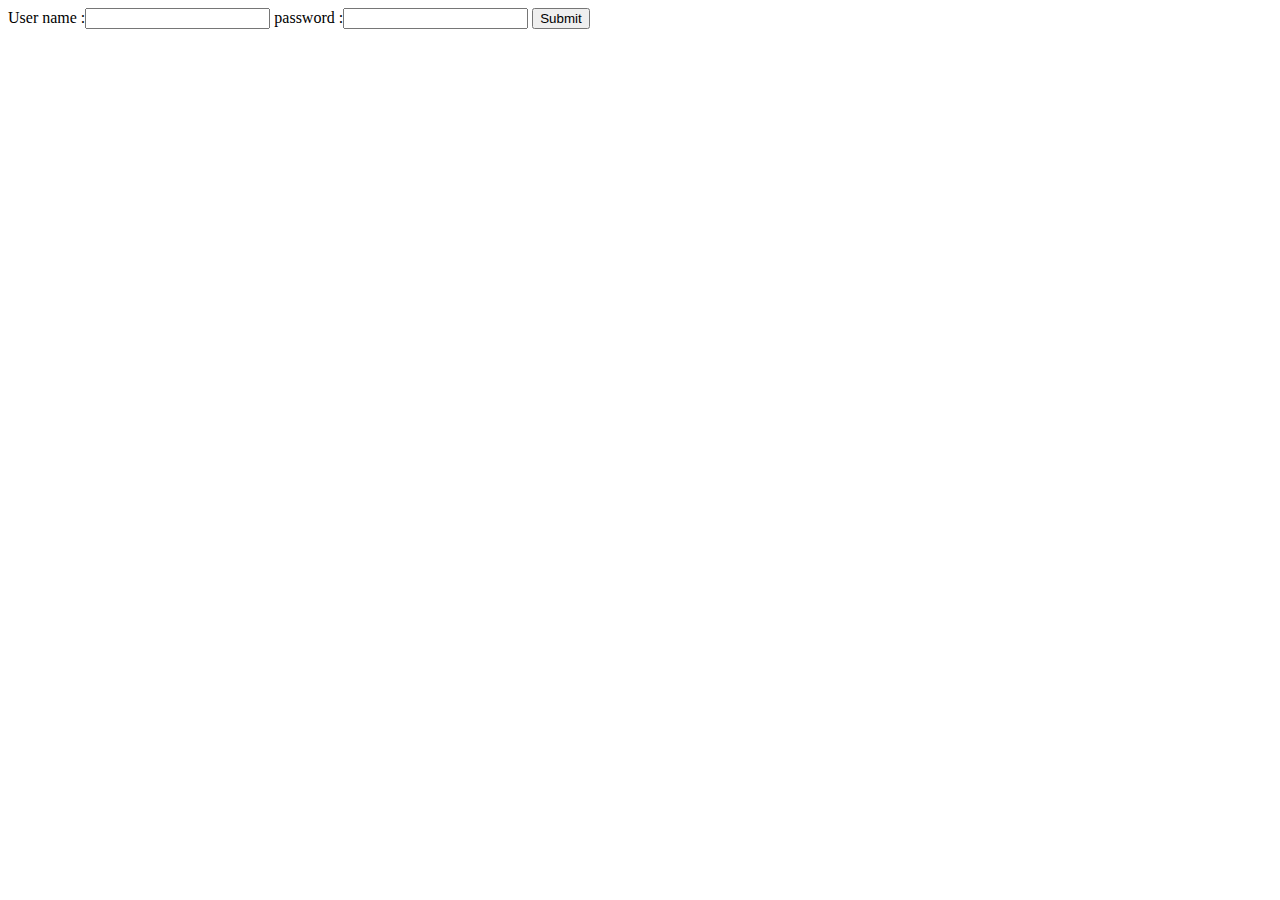
==== Devanjal_Kotia/Login.html @ a67a3f91 "Login" ====
<!DOCTYPE html PUBLIC "-//W3C//DTD HTML 4.01 Transitional//EN" "http://www.w3.org/TR/html4/loose.dtd">
<html>
<head>
<meta http-equiv="Content-Type" content="text/html; charset=ISO-8859-1">
<title>atozknowledge.com demo Login</title>
</head>
<body>
<form action="login.jsp" method="post">

User name :<input type="text" name="usr" />
password :<input type="password" name="pwd" />
<input type="submit" />

</form>
</body>
</html>
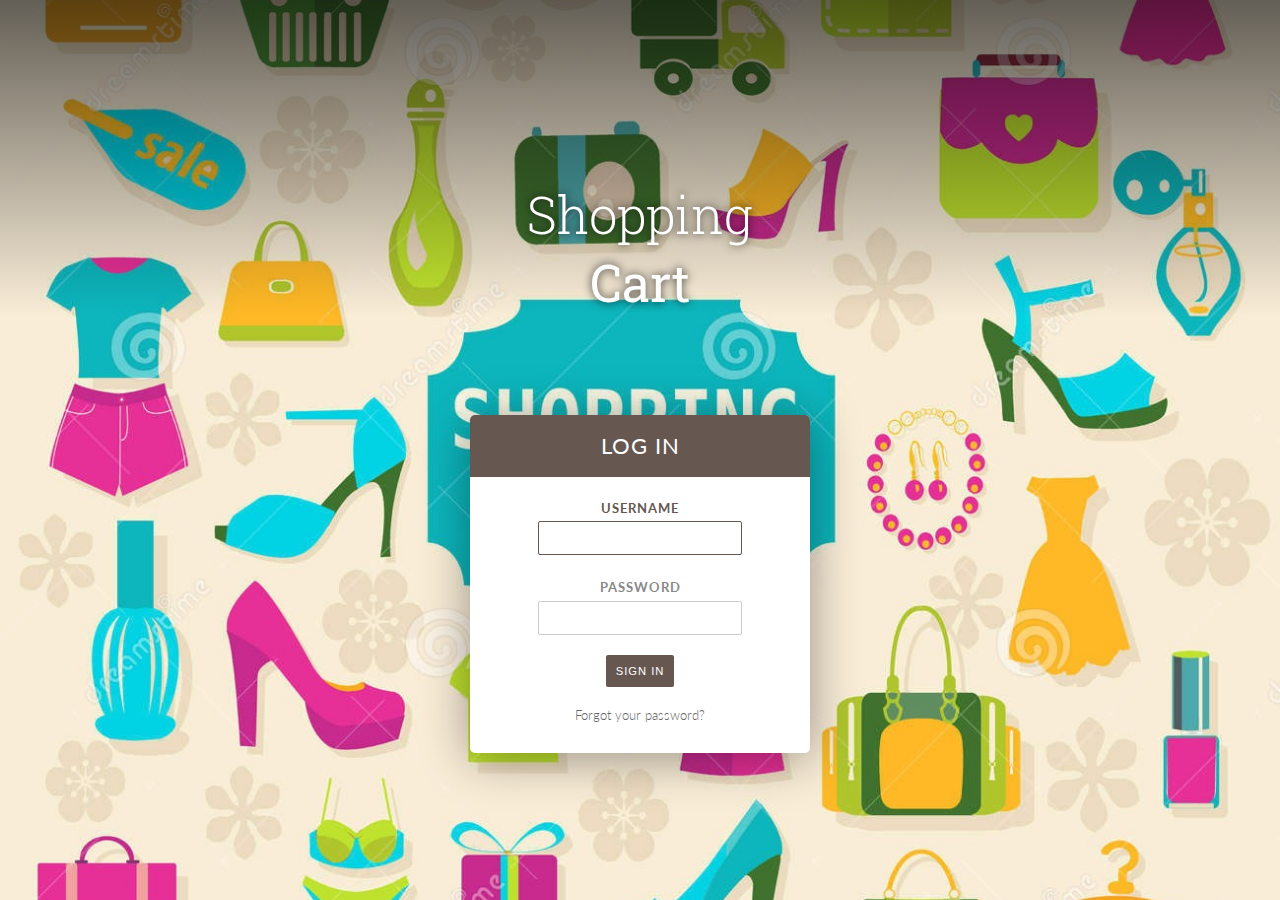
==== commit e729fa13: "Login with CSS" ====
--- a/Devanjal_Kotia/Login.html
+++ b/Devanjal_Kotia/Login.html
@@ -1,16 +1,63 @@
-<!DOCTYPE html PUBLIC "-//W3C//DTD HTML 4.01 Transitional//EN" "http://www.w3.org/TR/html4/loose.dtd">
-<html>
+<!DOCTYPE html>
+<html lang="en">
+
 <head>
-<meta http-equiv="Content-Type" content="text/html; charset=ISO-8859-1">
-<title>atozknowledge.com demo Login</title>
+	<meta charset="utf-8">
+	<title>Shopping Cart LogIn</title>
+
+	<!-- Google Fonts -->
+	<link href='https://fonts.googleapis.com/css?family=Roboto+Slab:400,100,300,700|Lato:400,100,300,700,900' rel='stylesheet' type='text/css'>
+
+	<link rel="stylesheet" href="css1/animate.css">
+	<!-- Custom Stylesheet -->
+	<link rel="stylesheet" href="css1/style.css">
+
+	<script src="https://ajax.googleapis.com/ajax/libs/jquery/2.1.4/jquery.min.js"></script>
 </head>
+
 <body>
 <form action="login.jsp" method="post">
+	<div class="container">
+		<div class="top">
+			<h1 id="title" class="hidden"><span id="logo">Shopping <span>Cart</span></span></h1>
+		</div>
+		<div class="login-box animated fadeInUp">
+			<div class="box-header">
+				<h2>Log In</h2>
+			</div>
+			<label for="username">Username</label>
+			<br/>
+			<input type="text" id="username">
+			<br/>
+			<label for="password">Password</label>
+			<br/>
+			<input type="password" id="password">
+			<br/>
+			<button type="submit">Sign In</button>
+			<br/>
+			<a href="#"><p class="small">Forgot your password?</p></a>
+		</div>
+	</div>
+<form action="login.jsp" method="post">
+</body>
 
-User name :<input type="text" name="usr" />
-password :<input type="password" name="pwd" />
-<input type="submit" />
+<script>
+	$(document).ready(function () {
+    	$('#logo').addClass('animated fadeInDown');
+    	$("input:text:visible:first").focus();
+	});
+	$('#username').focus(function() {
+		$('label[for="username"]').addClass('selected');
+	});
+	$('#username').blur(function() {
+		$('label[for="username"]').removeClass('selected');
+	});
+	$('#password').focus(function() {
+		$('label[for="password"]').addClass('selected');
+	});
+	$('#password').blur(function() {
+		$('label[for="password"]').removeClass('selected');
+	});
+</script>
 
-</form>
-</body>
-</html>+</html>
--- a/Devanjal_Kotia/css1/style.css
+++ b/Devanjal_Kotia/css1/style.css
@@ -0,0 +1,151 @@
+body {
+	background: url("../images/photo_bg.jpg") no-repeat center center fixed;
+	background-size: cover;
+	font-size: 16px;
+	font-family: 'Lato', sans-serif;
+	font-weight: 300;
+	margin: 0;
+	color: #666;
+}
+
+/* Typography */
+h1#title {
+	font-family: 'Roboto Slab', serif;
+	font-weight: 300;
+	font-size: 3.2em;
+	color: white;
+	text-shadow: 0 0 10px rgba(0,0,0,0.8);
+	margin: 0 auto;
+	padding-top: 180px;
+	max-width: 300px;
+	text-align: center;
+	position: relative;
+	top: 0px;
+}
+
+h1#title span span {
+	font-weight: 400;
+}
+
+h2 {
+	text-transform: uppercase;
+	color: white;
+	font-weight: 400;
+	letter-spacing: 1px;
+	font-size: 1.4em;
+	line-height: 2.8em;
+}
+
+a {
+	text-decoration: none;
+	color: #666;
+}
+
+a:hover {
+	color: #aeaeae;
+}
+
+p.small {
+	font-size: 0.8em;
+	margin: 20px 0 0;
+}
+
+
+/* Layout */
+.container {
+	margin: 0;
+}
+
+.top {
+	margin: 0;
+	padding: 0;
+	width: 100%;
+	background: -moz-linear-gradient(top,  rgba(0,0,0,0.6) 0%, rgba(0,0,0,0) 100%); /* FF3.6-15 */
+	background: -webkit-linear-gradient(top,  rgba(0,0,0,0.6) 0%,rgba(0,0,0,0) 100%); /* Chrome10-25,Safari5.1-6 */
+	background: linear-gradient(to bottom,  rgba(0,0,0,0.6) 0%,rgba(0,0,0,0) 100%); /* W3C, IE10+, FF16+, Chrome26+, Opera12+, Safari7+ */
+	filter: progid:DXImageTransform.Microsoft.gradient( startColorstr='#99000000', endColorstr='#00000000',GradientType=0 ); /* IE6-9 */
+}
+
+.login-box {
+	background-color: white;
+	max-width: 340px;
+	margin: 0 auto;
+	position: relative;
+	top: 80px;
+	padding-bottom: 30px;
+	border-radius: 5px;
+	box-shadow: 0 5px 50px rgba(0,0,0,0.4);
+	text-align: center;
+}
+
+.login-box .box-header {
+	background-color: #665851;
+	margin-top: 0;
+	border-radius: 5px 5px 0 0;
+}
+
+.login-box label {
+	font-weight: 700;
+	font-size: .8em;
+	color: #888;
+	letter-spacing: 1px;
+	text-transform: uppercase;
+	line-height: 2em;
+}
+
+.login-box input {
+	margin-bottom: 20px;
+	padding: 8px;
+	border: 1px solid #ccc;
+	border-radius: 2px;
+	font-size: .9em;
+	color: #888;
+}
+
+.login-box input:focus {
+	outline: none;
+	border-color: #665851;
+	transition: 0.5s;
+	color: #665851;
+}
+
+.login-box button {
+	margin-top: 0px;
+	border: 0;
+	border-radius: 2px;
+	color: white;
+	padding: 10px;
+	text-transform: uppercase;
+	font-weight: 400;
+	font-size: 0.7em;
+	letter-spacing: 1px;
+	background-color: #665851;
+	cursor:pointer;
+	outline: none;
+}
+
+.login-box button:hover {
+	opacity: 0.7;
+	transition: 0.5s;
+}
+
+.login-box button:hover {
+	opacity: 0.7;
+	transition: 0.5s;
+}
+
+.selected {
+	color: #665851!important;
+	transition: 0.5s;
+}
+
+/* Animation Delay */
+#logo {
+  -webkit-animation-duration: 1s;
+  -webkit-animation-delay: 2s;
+}
+
+.login-box {
+  -webkit-animation-duration: 1s;
+  -webkit-animation-delay: 1s;
+}